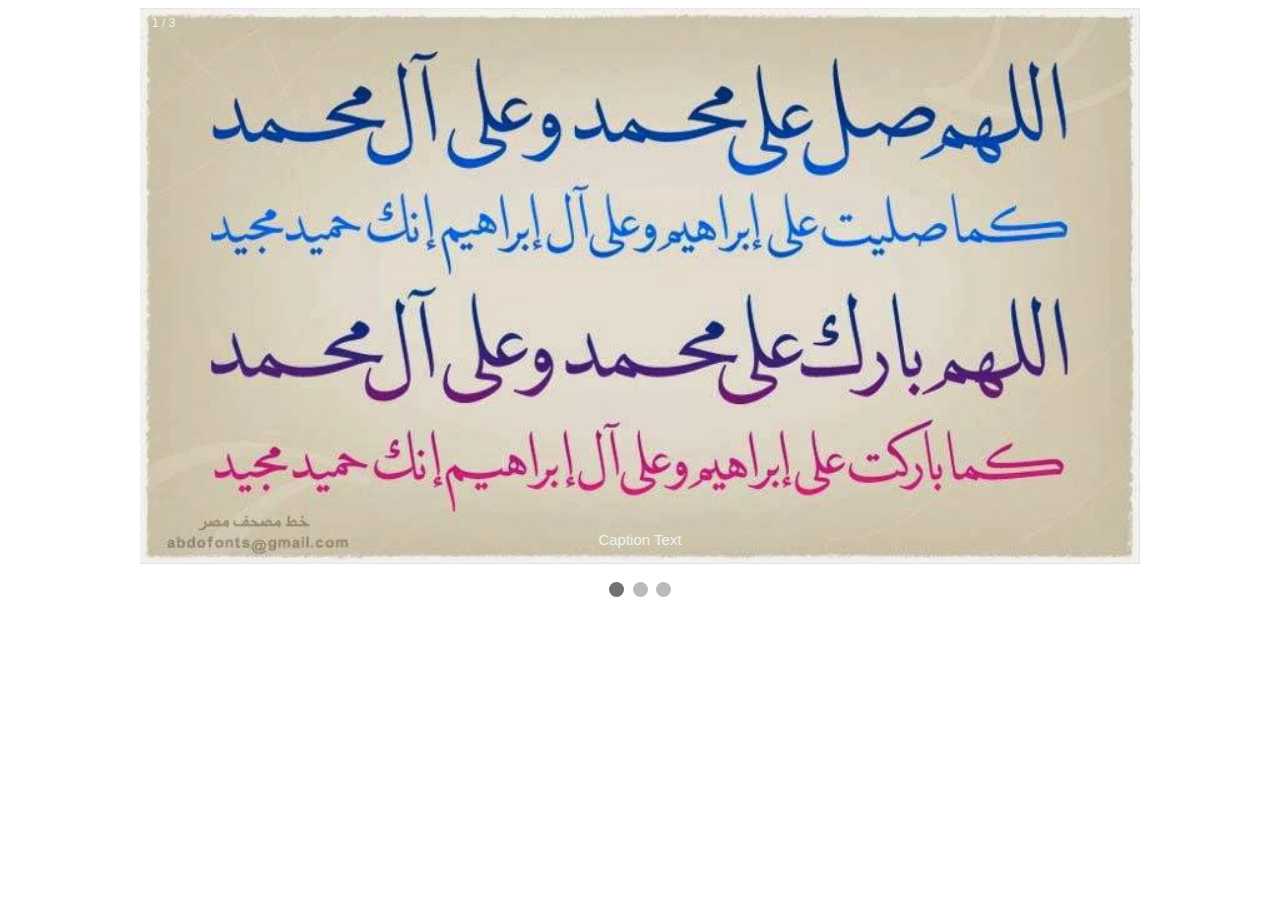
==== slide2.html @ 27dc40bd "Update slide2.html" ====
<!DOCTYPE html>
<html>
<head>
  <script src="https://ajax.googleapis.com/ajax/libs/jquery/1.7.1/jquery.min.js" type="text/javascript"></script><meta name="viewport" content="width=device-width, initial-scale=1">

<meta name="viewport" content="width=device-width, initial-scale=1">
<style>
* {box-sizing: border-box;}
body {font-family: Verdana, sans-serif;}
.mySlides {display: none;}
img {vertical-align: middle;}

/* Slideshow container */
.slideshow-container {
  max-width: 1000px;
  position: relative;
  margin: auto;
}

/* Caption text */
.text {
  color: #f2f2f2;
  font-size: 15px;
  padding: 8px 12px;
  position: absolute;
  bottom: 8px;
  width: 100%;
  text-align: center;
}

/* Number text (1/3 etc) */
.numbertext {
  color: #f2f2f2;
  font-size: 12px;
  padding: 8px 12px;
  position: absolute;
  top: 0;
}

/* The dots/bullets/indicators */
.dot {
  height: 15px;
  width: 15px;
  margin: 0 2px;
  background-color: #bbb;
  border-radius: 50%;
  display: inline-block;
  transition: background-color 0.6s ease;
}

.active {
  background-color: #717171;
}

/* Fading animation */
.fade {
  -webkit-animation-name: fade;
  -webkit-animation-duration: 1.5s;
  animation-name: fade;
  animation-duration: 1.5s;
}

@-webkit-keyframes fade {
  from {opacity: .4} 
  to {opacity: 1}
}

@keyframes fade {
  from {opacity: .4} 
  to {opacity: 1}
}

/* On smaller screens, decrease text size */
@media only screen and (max-width: 300px) {
  .text {font-size: 11px}
}
</style>
</head>
<body>
<div class="slideshow-container">

<div class="mySlides fade">
  <div class="numbertext">1 / 3</div>
  <img src="img1.jpg" style="width:100%">
  <div class="text">Caption Text</div>
</div>

<div class="mySlides fade">
  <div class="numbertext">2 / 3</div>
  <img src="img2.jpg" style="width:100%">
  <div class="text">Caption Two</div>
</div>

<div class="mySlides fade">
  <div class="numbertext">3 / 3</div>
  <img src="img1.jpg" style="width:100%">
  <div class="text">Caption Three</div>
</div>

</div>
<br>

<div style="text-align:center">
  <span class="dot"></span> 
  <span class="dot"></span> 
  <span class="dot"></span> 
</div>

<script>
var slideIndex = 0;
showSlides();

function showSlides() {
  var i;
  var slides = document.getElementsByClassName("mySlides");
  var dots = document.getElementsByClassName("dot");
  for (i = 0; i < slides.length; i++) {
    slides[i].style.display = "none";  
  }
  slideIndex++;
  if (slideIndex > slides.length) {slideIndex = 1}    
  for (i = 0; i < dots.length; i++) {
    dots[i].className = dots[i].className.replace(" active", "");
  }
  slides[slideIndex-1].style.display = "block";  
  dots[slideIndex-1].className += " active";
  setTimeout(showSlides, 5000); // Change image every 2 seconds
}
  
setInterval(function() {

    $.ajax({ 
        url  : "/img1.jpg", /* or other resource */
        type : "HEAD",
          statusCode: {
        200: function() {
      console.log( "online" +statusCode);
    },
        304: function() {
      console.log( "online" +statusCode);
    },
        404: function() {
      console.log( "page not found" +statusCode);
    }
    }
    });
}, 2000); /* 120000 ~> 2 minutes */
</script>

</body>
</html>
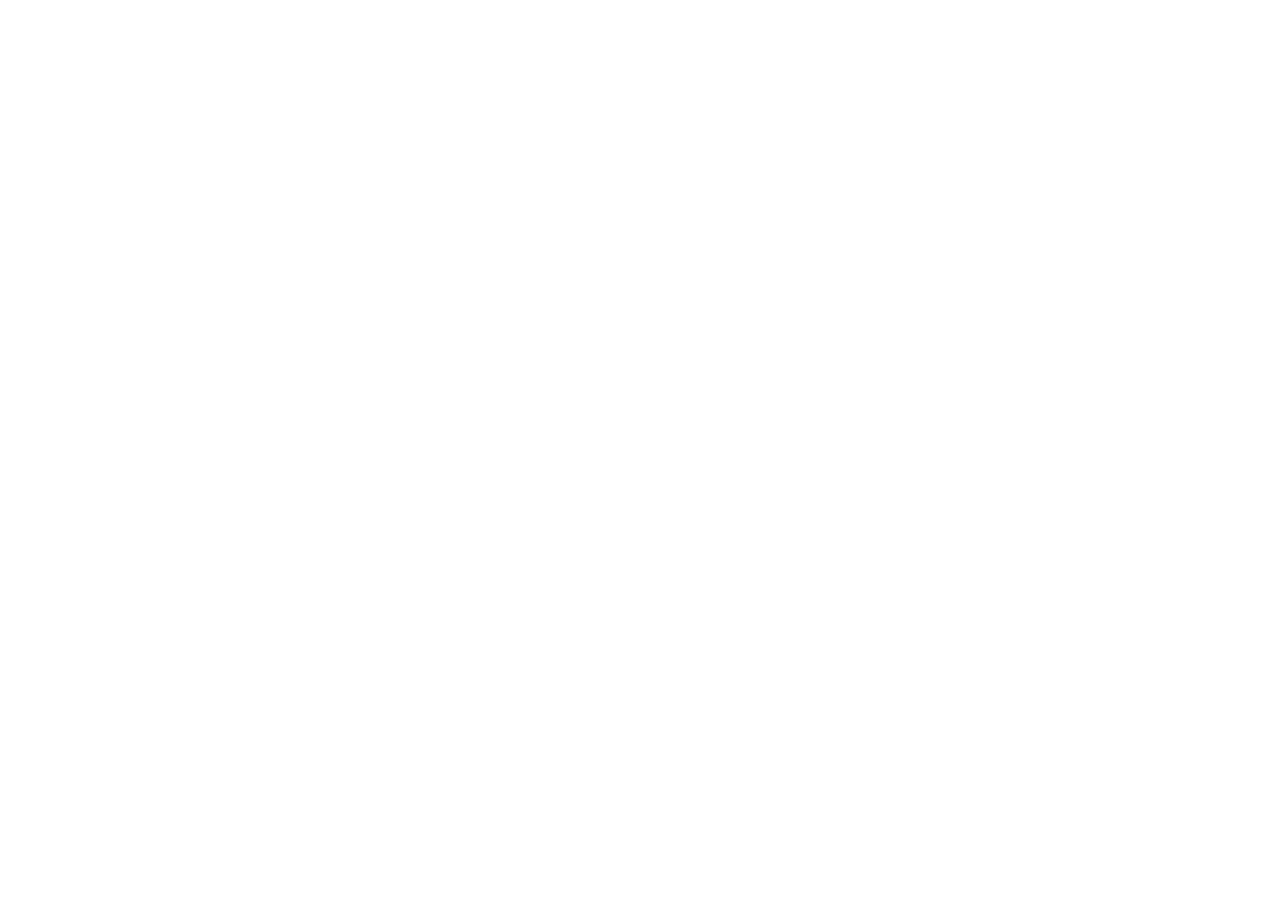
==== commit 1118e1cb: "update slide2 to test first ppt show" ====
--- a/slide2.html
+++ b/slide2.html
@@ -77,75 +77,35 @@
 </style>
 </head>
 <body>
-<div class="slideshow-container">
-
-<div class="mySlides fade">
-  <div class="numbertext">1 / 3</div>
-  <img src="img1.jpg" style="width:100%">
-  <div class="text">Caption Text</div>
-</div>
-
-<div class="mySlides fade">
-  <div class="numbertext">2 / 3</div>
-  <img src="img2.jpg" style="width:100%">
-  <div class="text">Caption Two</div>
-</div>
-
-<div class="mySlides fade">
-  <div class="numbertext">3 / 3</div>
-  <img src="img1.jpg" style="width:100%">
-  <div class="text">Caption Three</div>
-</div>
-
-</div>
-<br>
-
-<div style="text-align:center">
-  <span class="dot"></span> 
-  <span class="dot"></span> 
-  <span class="dot"></span> 
+<div>
+  <iframe  src="https://docs.google.com/presentation/d/e/2PACX-1vTBNErHqUm5gGWUPgU7DvardfMDgwOqic3FgQOp4A2oERmvoYVjojc1C-ZrlsU-lCAIi_3K5MqX05Nh/embed?start=true&loop=true&delayms=10000&rm=minimal" frameborder="0" width="99%" height="569" allowfullscreen="true" mozallowfullscreen="true" webkitallowfullscreen="true"></iframe>
 </div>
 
 <script>
-var slideIndex = 0;
-showSlides();
-
-function showSlides() {
-  var i;
-  var slides = document.getElementsByClassName("mySlides");
-  var dots = document.getElementsByClassName("dot");
-  for (i = 0; i < slides.length; i++) {
-    slides[i].style.display = "none";  
-  }
-  slideIndex++;
-  if (slideIndex > slides.length) {slideIndex = 1}    
-  for (i = 0; i < dots.length; i++) {
-    dots[i].className = dots[i].className.replace(" active", "");
-  }
-  slides[slideIndex-1].style.display = "block";  
-  dots[slideIndex-1].className += " active";
-  setTimeout(showSlides, 5000); // Change image every 2 seconds
-}
   
 setInterval(function() {
 
     $.ajax({ 
         url  : "/img1.jpg", /* or other resource */
         type : "HEAD",
+              cache: false,
+
           statusCode: {
         200: function() {
-      console.log( "online" +statusCode);
+      console.log( "online200");
+          location.reload(1);
     },
         304: function() {
-      console.log( "online" +statusCode);
+      console.log( "online304");
+          location.reload(1);
     },
         404: function() {
-      console.log( "page not found" +statusCode);
+      console.log( "page not found");
     }
     }
     });
-}, 2000); /* 120000 ~> 2 minutes */
+}, 1200000); /* 1000 ~> 1 sec, 1800000 30 mins */
 </script>
 
 </body>
-</html> 
+</html>
